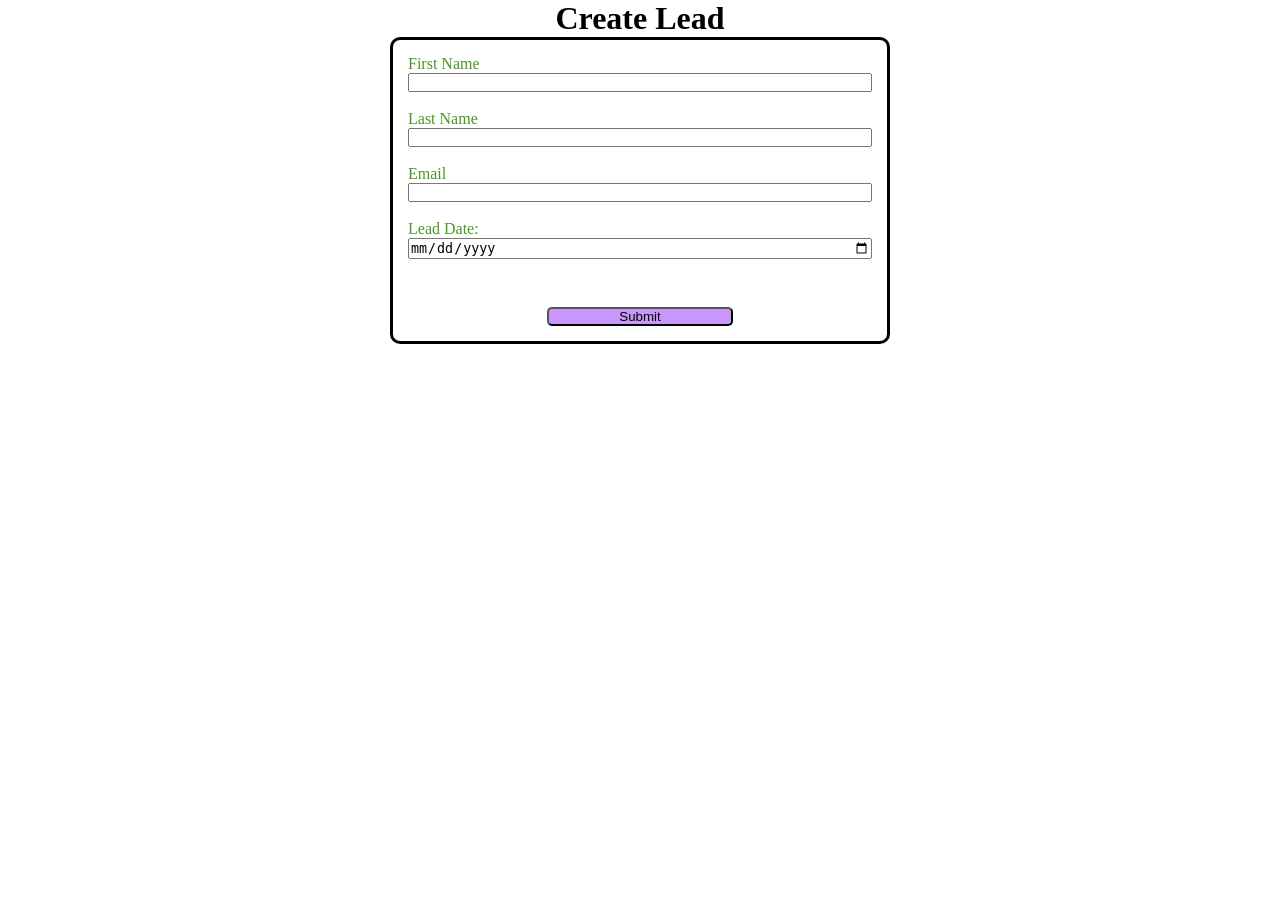
==== WebToLead/index.html @ 00091b0c "upload some docs" ====
<!DOCTYPE html>
<html lang="en">
<head>
    <meta charset="UTF-8">
    <meta name="viewport" content="width=device-width, initial-scale=1.0">
    <meta HTTP-EQUIV="Content-type" CONTENT="text/html; charset=UTF-8">
    <title>Web to Lead Form</title>
    <link rel="stylesheet" type="text/css" href="stylesheet.css"/>
    <script src="script.js"></script>
</head>
<body>
    <h1>Create Lead</h1>
    <form action="https://webto.salesforce.com/servlet/servlet.WebToLead?encoding=UTF-8&orgId=00D5g00000LS0Jn" method="POST" 
    onsubmit="beforeSubmit()">
        <input type="hidden" name="oid" value="00D5g00000LS0Jn">
        <input type="hidden" name="retURL" value=""> 
        <input type="hidden" name="00Ng500000SiSy9" class="outputdate" >

        <label for="first_name">First Name</label><input  id="first_name" maxlength="40" name="first_name" size="20" type="text" required /><br>

        <label for="last_name">Last Name</label><input  id="last_name" maxlength="80" name="last_name" size="20" type="text" required /><br>

        <label for="email">Email</label><input  id="email" maxlength="80" name="email" size="20" type="text" required /><br>
        
        <label>Lead Date:</label>
        <input id="LeadDate" type="date" class="inputdate" required/>
        <!-- <span class="dateInput dateOnlyInput"><input  id="00Ng500000SiSy9" name="00Ng500000SiSy9" size="12" type="text" /></span><br> -->

        <input type="hidden"  id="lead_source" name="lead_source" value="Web" /><br>
        <input type="submit" name="submit" class="submit">
    </form>
</body>
</html>
---- WebToLead/stylesheet.css ----
*{
    margin: 0;
    padding:0;
    box-sizing: border-box;
}
h1{
    text-align:center;
}
input, label{
    display:block;
}
label{
    color:rgb(74, 152, 38);
}
input{
    width:100%;
}
.submit{
    margin:30px auto 0 auto;
    width:40%;
    background-color:#c797f9;
    border-radius:5px;
}
form{
    border:3px solid black;
    padding:15px;
    border-radius:10px;
    min-width:300px;
    max-width:500px;
    margin:auto;
}
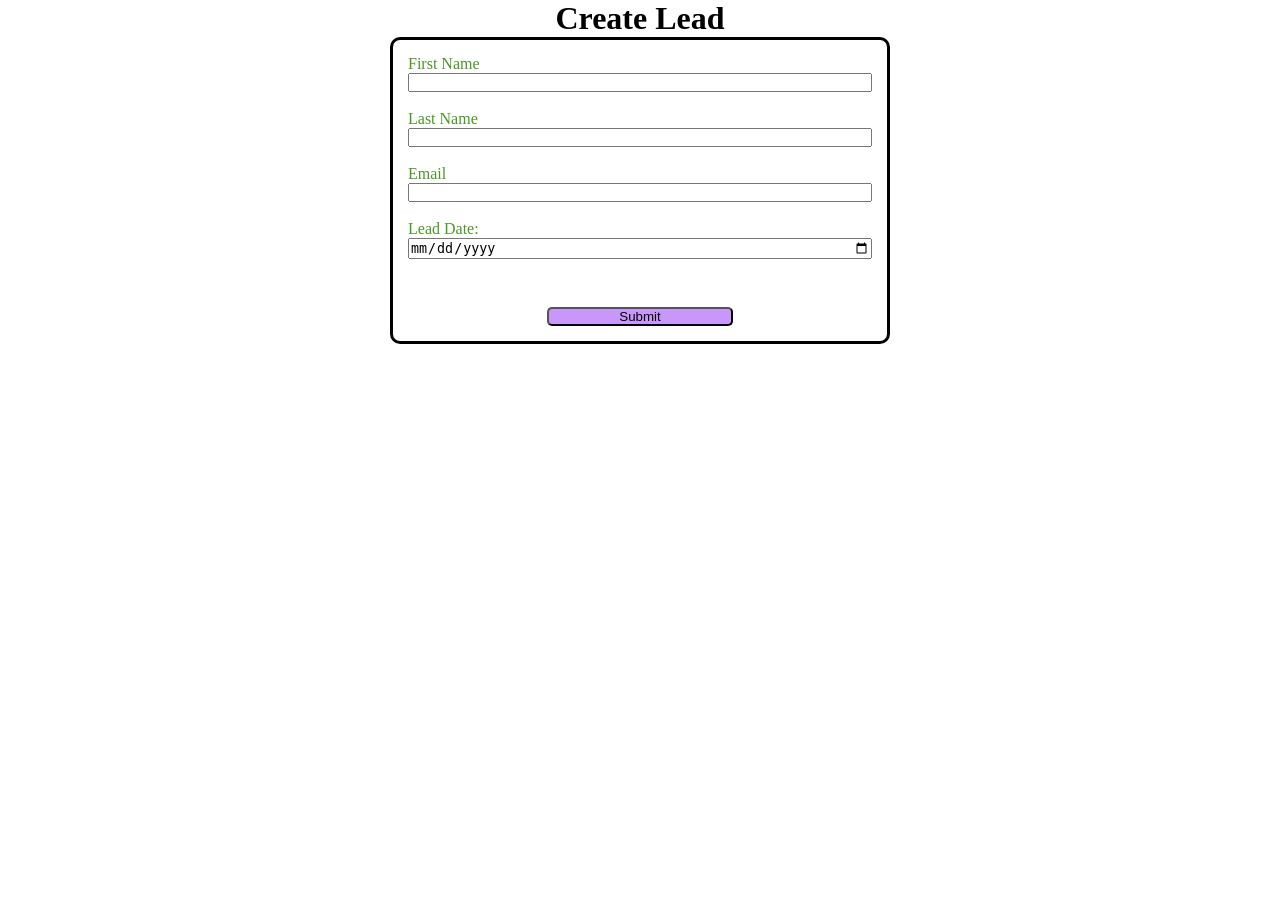
==== commit 279beeaa: "upload files" ====
--- a/WebToLead/index.html
+++ b/WebToLead/index.html
@@ -10,10 +10,9 @@
 </head>
 <body>
     <h1>Create Lead</h1>
-    <form action="https://webto.salesforce.com/servlet/servlet.WebToLead?encoding=UTF-8&orgId=00D5g00000LS0Jn" method="POST" 
-    onsubmit="beforeSubmit()">
+    <form action="https://webto.salesforce.com/servlet/servlet.WebToLead?encoding=UTF-8&orgId=00D5g00000LS0Jn" method="POST" onsubmit="beforeSubmit()">
         <input type="hidden" name="oid" value="00D5g00000LS0Jn">
-        <input type="hidden" name="retURL" value=""> 
+        <input type="hidden" name="retURL" value="https://akpriya.github.io/HTML-files/thanks.html"> 
         <input type="hidden" name="00Ng500000SiSy9" class="outputdate" >
 
         <label for="first_name">First Name</label><input  id="first_name" maxlength="40" name="first_name" size="20" type="text" required /><br>
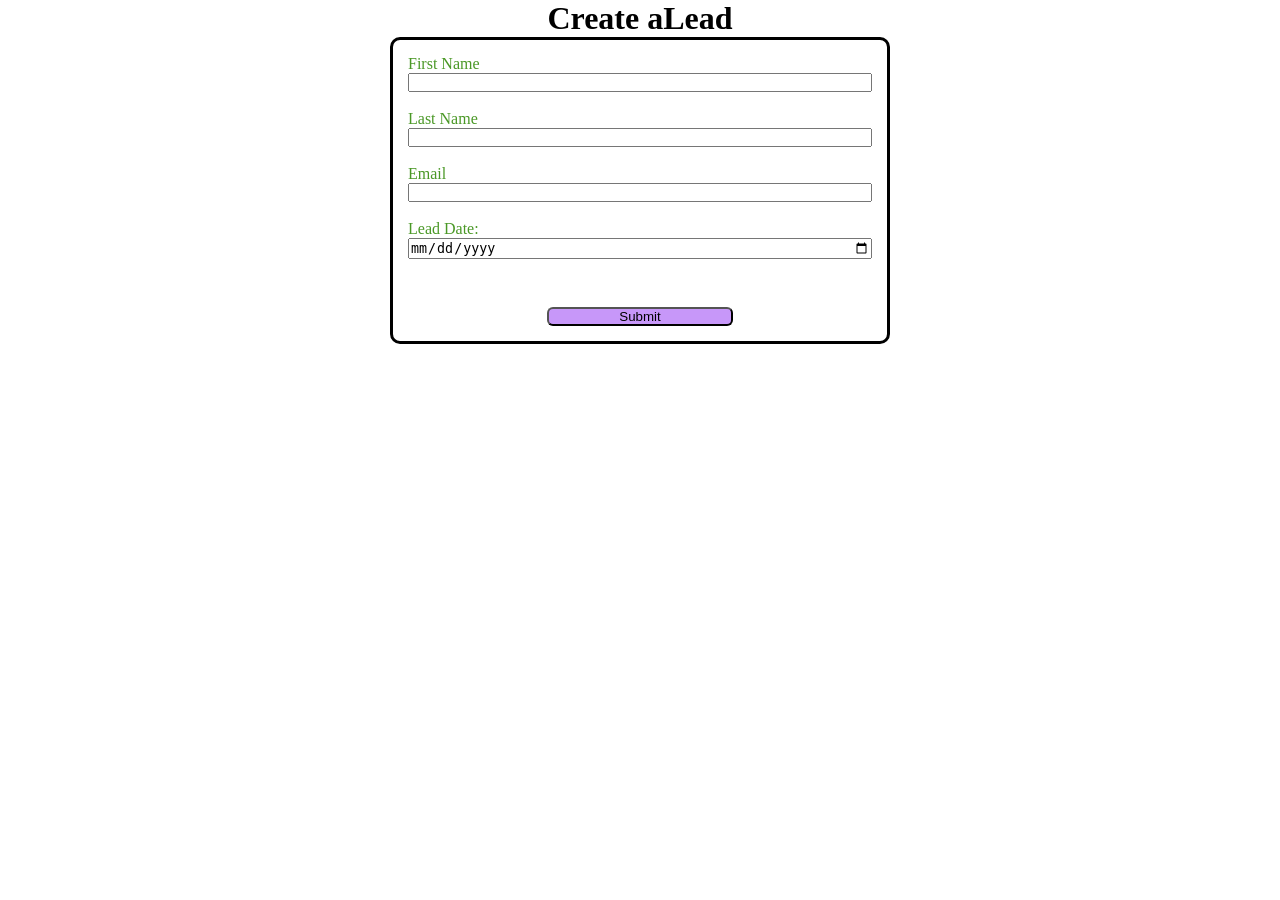
==== commit 1ab7a88f: "new file" ====
--- a/WebToLead/index.html
+++ b/WebToLead/index.html
@@ -9,7 +9,7 @@
     <script src="script.js"></script>
 </head>
 <body>
-    <h1>Create Lead</h1>
+    <h1>Create aLead</h1>
     <form action="https://webto.salesforce.com/servlet/servlet.WebToLead?encoding=UTF-8&orgId=00D5g00000LS0Jn" method="POST" onsubmit="beforeSubmit()">
         <input type="hidden" name="oid" value="00D5g00000LS0Jn">
         <input type="hidden" name="retURL" value="https://akpriya.github.io/HTML-files/thanks.html"> 
--- a/WebToLead/stylesheet.css
+++ b/WebToLead/stylesheet.css
@@ -19,7 +19,7 @@
     margin:30px auto 0 auto;
     width:40%;
     background-color:#c797f9;
-    border-radius:5px;
+    border-radius:6px;
 }
 form{
     border:3px solid black;
